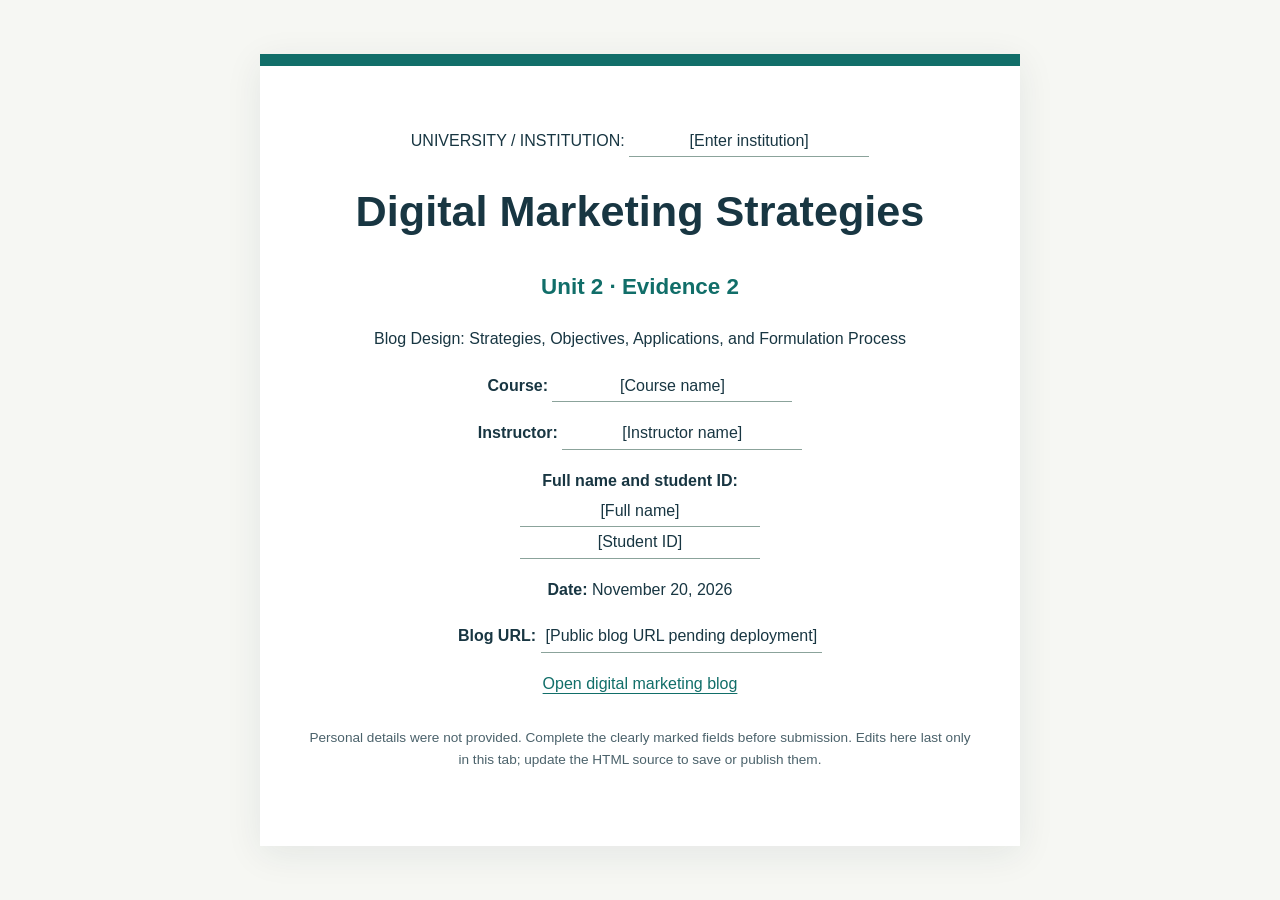
==== cover_page.html @ 4c76f7c3 "Initial release: Unit 2 Evidence 2 digital marketing blog" ====
<!doctype html><html lang="en"><head><meta charset="utf-8"><meta name="viewport" content="width=device-width,initial-scale=1"><title>Academic Cover | Digital Marketing</title><link rel="icon" href="assets/favicon.svg" type="image/svg+xml"><link rel="stylesheet" href="assets/css/style.css"></head><body class="cover-body"><main class="page" id="cover"><p>UNIVERSITY / INSTITUTION: <span class="field" contenteditable="true" role="textbox" aria-label="Institution">[Enter institution]</span></p><h1>Digital Marketing Strategies</h1><p class="cover-unit">Unit 2 · Evidence 2</p><p>Blog Design: Strategies, Objectives, Applications, and Formulation Process</p><p><strong>Course:</strong> <span class="field" contenteditable="true" role="textbox" aria-label="Course">[Course name]</span></p><p><strong>Instructor:</strong> <span class="field" contenteditable="true" role="textbox" aria-label="Instructor">[Instructor name]</span></p><p><strong>Full name and student ID:</strong><br><span class="field" contenteditable="true" role="textbox" aria-label="Full name">[Full name]</span><br><span class="field" contenteditable="true" role="textbox" aria-label="Student ID">[Student ID]</span></p><p><strong>Date:</strong> November 20, 2026</p><p><strong>Blog URL:</strong> <span class="field" contenteditable="true">[Public blog URL pending deployment]</span></p><p><a href="index.html">Open digital marketing blog</a></p><p class="note">Personal details were not provided. Complete the clearly marked fields before submission. Edits here last only in this tab; update the HTML source to save or publish them.</p></main></body></html>
---- assets/css/style.css ----
:root{--navy:#183642;--teal:#116e69;--cream:#f6f7f3;--orange:#f2b48e;--muted:#4b626b;--line:#d4dfdb;--white:#fff}
*{box-sizing:border-box}html{scroll-behavior:auto;scroll-padding-top:24px}body{margin:0;font-family:Arial,Helvetica,sans-serif;background:var(--cream);color:var(--navy);line-height:1.65;font-size:1rem}a{color:var(--teal);text-underline-offset:4px;text-decoration-thickness:1px}a:hover{text-decoration-thickness:2px}a:focus-visible,[contenteditable]:focus-visible{outline:3px solid #c25c22;outline-offset:5px;border-radius:2px}img{display:block;max-width:100%;height:auto}figure{margin:0}figcaption{font-size:.875rem;line-height:1.5}p{margin:0 0 1rem}h1,h2,h3{line-height:1.18;text-wrap:balance}h2{font-size:clamp(1.8rem,3.5vw,2.65rem);letter-spacing:-.035em;margin:0 0 20px}h3{font-size:1.25rem;letter-spacing:-.015em;margin:0 0 18px}.skip-link{position:absolute;top:-100px;left:16px;z-index:10;background:white;padding:12px}.skip-link:focus{top:12px}.site-header{background:var(--navy);padding:24px max(5%,calc((100% - 1200px)/2));display:flex;justify-content:space-between;align-items:center;gap:24px;flex-wrap:wrap;border-bottom:1px solid #ffffff26}.brand{font-weight:800;color:white;text-decoration:none;letter-spacing:.045em;white-space:nowrap;font-size:1.05rem}.brand span{color:var(--orange);padding:0 5px}nav{display:flex;gap:8px 22px;flex-wrap:wrap}nav a{color:#edf7f3;text-decoration:none;font-size:.9rem;padding:4px 0}nav a:hover{text-decoration:underline}header a:focus-visible,.hero a:focus-visible,.case a:focus-visible,footer a:focus-visible{outline-color:var(--orange)}.hero{background:linear-gradient(120deg,#183642 55%,#165b5c);color:white;padding:72px 5% 60px}.hero-inner{max-width:1200px;margin:auto;display:grid;grid-template-columns:1.13fr 1fr;gap:56px;align-items:center}.tag{text-transform:uppercase;letter-spacing:.13em;font-weight:700;font-size:.78rem;color:var(--teal);margin:0 0 16px}.hero .tag,.case .tag{color:var(--orange)}.hero h1{font-size:clamp(2.7rem,4.7vw,4.65rem);line-height:1.06;letter-spacing:-.055em;margin:0 0 26px}.hero h1 span{color:#bfdfd6}.hero-copy>p:not(.tag):not(.hero-meta){max-width:560px;color:#dfebe8;font-size:1.1rem}.btn{display:inline-block;background:var(--orange);color:var(--navy);padding:13px 25px;border-radius:5px;font-weight:700;text-decoration:none;margin-top:10px}.btn:hover{background:#ffd0b1}.hero-meta{font-size:.75rem;letter-spacing:.09em;margin:32px 0 0;color:#f0bd9e}.hero-meta span{display:block;color:#bdd2cf;letter-spacing:0;margin-top:5px;font-size:.875rem}.hero-photo img{width:100%;aspect-ratio:1.2;object-fit:cover;border-radius:6px}.hero-photo figcaption{color:#c5d8d2;margin-top:12px}.hero-photo a{color:#dfede8}main:not(.page){max-width:1144px;margin:auto;padding:12px 22px 45px}section{padding:65px 0;border-bottom:1px solid var(--line);scroll-margin-top:12px}section:last-child{border-bottom:0}.lead{max-width:820px;font-size:1.15rem;color:#3c5862}.cards{display:grid;grid-template-columns:repeat(2,minmax(0,1fr));gap:26px;margin-top:32px}.card{background:white;border:1px solid #dce5df;border-radius:8px;padding:28px 30px;border-top:4px solid var(--teal)}.card .num{font-size:.78rem;letter-spacing:.08em;color:var(--teal);font-weight:800;margin-bottom:12px}.card h3{font-size:1.6rem;margin-bottom:22px}.card p{margin:10px 0;line-height:1.6}.card strong{color:#155f5d}.card .example{border-top:1px solid var(--line);padding-top:18px;margin-top:20px;color:#425d65;font-size:.94rem}.process-figure{margin-top:30px}.steps{display:grid;grid-template-columns:repeat(4,minmax(0,1fr));gap:34px 26px;list-style:none;padding:0;margin:0}.step{background:#e5efea;border:1px solid #cedfd6;border-radius:8px;padding:22px 20px;position:relative;min-width:0}.step-number{font-size:1.45rem;font-weight:800;color:var(--teal);display:block;margin-bottom:14px}.step h3{font-size:1.05rem;min-height:2.5em;margin-bottom:14px}.step p{font-size:.92rem;line-height:1.6}.step .output{font-size:.82rem;color:#34594f;margin:16px 0 0;padding-top:12px;border-top:1px solid #c3d7cb}.step:not(:last-child):after{content:'→';position:absolute;right:-24px;top:50%;font-size:1.35rem;font-weight:700;color:var(--teal)}.step:nth-child(4):after{content:'↓';right:calc(50% - 8px);top:auto;bottom:-34px}.step:nth-child(5){grid-column:4;grid-row:2}.step:nth-child(6){grid-column:3;grid-row:2}.step:nth-child(7){grid-column:2;grid-row:2}.step:nth-child(8){grid-column:1;grid-row:2}.step:nth-child(n+5):not(:last-child):after{content:'←';right:auto;left:-24px}.feedback{margin-top:26px;padding:20px 24px;border:1px solid #8caf9e;border-radius:8px;color:#274f42;background:#f0f5ed;font-size:.95rem}.feedback>span{font-size:1.5rem;vertical-align:middle;margin-right:8px}.case{background:var(--navy);color:#e5efeb;border-radius:12px;padding:38px}.case h2,.case h3{color:white}.case h2{font-size:clamp(2rem,4vw,3.3rem)}.case a{color:#bfe4dc}.case strong{color:var(--orange)}.case-header{display:grid;grid-template-columns:1fr 1.1fr;gap:36px;align-items:center;margin-bottom:34px}.case-header img{width:100%;height:225px;object-fit:cover;border-radius:5px}.case-header figcaption{margin-top:10px;color:#bdd3cd;font-size:.78rem}.case-label{font-size:.9rem;color:#bed7cf}.case-columns{display:grid;grid-template-columns:repeat(2,minmax(0,1fr));gap:32px}.case h3{font-size:1.15rem;margin:16px 0}.case-actions{padding-left:20px;margin:0 0 25px}.case-actions li{padding-left:4px;margin:12px 0}.rationale{border-top:1px solid #ffffff35;margin-top:18px;padding-top:12px}.rationale p{margin-bottom:0}.table-wrap{max-width:100%;overflow-x:auto}table{width:100%;border-collapse:collapse;background:white;font-size:.95rem}caption{text-align:left;color:var(--muted);font-size:.94rem;padding:0 0 18px}th,td{padding:17px 18px;text-align:left;border-bottom:1px solid var(--line);vertical-align:top}thead th{background:var(--teal);color:white;font-weight:600}tbody th{width:23%;font-weight:600}td{width:38.5%}.metric-notes{display:grid;grid-template-columns:repeat(3,minmax(0,1fr));gap:20px;margin-top:26px}.metric-notes p{background:#e5efea;padding:18px;font-size:.9rem;border-radius:5px}.metric-notes strong{display:block;color:var(--teal);margin-bottom:5px}.note{font-size:.9rem;color:var(--muted);line-height:1.65}.conclusion{max-width:850px}.conclusion h2{font-size:clamp(2rem,4vw,3rem)}.refs{padding-left:20px;font-size:.96rem;columns:2;column-gap:45px}.refs li{margin-bottom:15px;break-inside:avoid;padding-left:3px}footer{background:var(--navy);color:#c5d9d2;text-align:center;padding:42px 20px}footer p{font-size:.9rem;margin:14px 0}footer div{display:flex;justify-content:center;gap:28px}footer a{color:#c5e6dd;font-size:.9rem}
.cover-body{display:grid;place-items:center;min-height:100svh;padding:40px 20px}.page{width:min(760px,100%);background:white;padding:60px 45px;box-shadow:0 8px 35px #18364215;border-top:12px solid var(--teal);text-align:center}.page h1{font-size:clamp(2rem,5vw,2.7rem)}.cover-unit{font-weight:700;color:var(--teal);font-size:1.4rem}.page p{line-height:1.9}.field{border-bottom:1px solid #8ba39b;display:inline-block;min-width:min(240px,100%);max-width:100%;padding:0 5px;overflow-wrap:anywhere}.page .note{font-size:.85rem;line-height:1.6;margin-top:28px}
@media(max-width:1024px){.hero{padding-top:54px}.hero-inner{gap:30px}.hero h1{font-size:clamp(2.6rem,5vw,3.7rem)}.steps{grid-template-columns:repeat(2,minmax(0,1fr));gap:30px}.step h3{min-height:0}.step:nth-child(n){grid-column:auto;grid-row:auto}.step:nth-child(n):after{left:auto;right:-26px;top:50%;bottom:auto;content:'→'}.step:nth-child(2){grid-column:2;grid-row:1}.step:nth-child(3){grid-column:2;grid-row:2}.step:nth-child(4){grid-column:1;grid-row:2}.step:nth-child(5){grid-column:1;grid-row:3}.step:nth-child(6){grid-column:2;grid-row:3}.step:nth-child(7){grid-column:2;grid-row:4}.step:nth-child(8){grid-column:1;grid-row:4}.step:nth-child(2):after,.step:nth-child(4):after,.step:nth-child(6):after{content:'↓';right:calc(50% - 8px);top:auto;bottom:-31px}.step:nth-child(3):after,.step:nth-child(7):after{content:'←';right:auto;left:-26px}.step:last-child:after{display:none}.case{padding:30px}.case-columns{gap:24px}}
@media(max-width:768px){.hero-inner{grid-template-columns:1fr}.hero-copy{max-width:650px}.hero-photo img{aspect-ratio:2.1;max-height:300px}.hero h1{font-size:clamp(2.7rem,7vw,4rem)}.hero-meta span{display:inline;margin-left:15px}.site-header{padding:22px;gap:16px}nav{gap:8px 20px}.cards{gap:18px}.card{padding:23px}.card h3{font-size:1.35rem}.case-header{grid-template-columns:1fr;gap:24px}.case-header img{height:250px}.metric-notes{grid-template-columns:1fr;gap:0}.metric-notes p{margin-bottom:10px}.refs{columns:1}}
@media(max-width:600px){.hero{padding:42px 22px}.hero-inner{gap:32px}.hero h1{font-size:2.8rem}.hero-copy>p:not(.tag):not(.hero-meta){font-size:1rem}.hero-meta span{display:block;margin-left:0}.hero-photo img{aspect-ratio:1.65}main:not(.page){padding:0 20px 20px}section{padding:44px 0}.tag{font-size:.75rem}nav{column-gap:20px}nav a{font-size:.875rem}.cards{grid-template-columns:1fr;margin-top:25px}.card{padding:26px}.card h3{font-size:1.5rem}.steps{display:block;padding-left:18px;border-left:2px solid #acc9bb;margin-left:6px}.step{margin-bottom:28px;padding:24px}.step:last-child{margin-bottom:0}.step:nth-child(n):after{content:'↓';left:-27px;right:auto;top:auto;bottom:-31px;font-size:1.4rem}.step-number{font-size:1.4rem}.step h3{font-size:1.15rem}.step p{font-size:1rem}.step .output{font-size:.875rem}.feedback{padding:20px}.case{padding:25px 22px}.case-columns{grid-template-columns:1fr;gap:0}.case h2{font-size:2.3rem}.case-header img{height:205px}.case-header{gap:20px;margin-bottom:15px}th,td{padding:12px 10px;font-size:.875rem;overflow-wrap:anywhere}tbody th{width:26%}td{width:37%}.cover-body{padding:20px 14px}.page{padding:35px 22px}.page p{line-height:1.7}.page h1{font-size:2rem}.page .field{min-width:0;width:100%}.lead{font-size:1.05rem}}
@media(prefers-reduced-motion:reduce){html{scroll-behavior:auto}}
@media print{body{background:white}nav,.btn,.skip-link,footer{display:none}.site-header{background:white}.hero,.case{background:white;color:#183642}.hero h1 span,.hero-copy>p:not(.tag):not(.hero-meta),.case h2,.case h3,.case strong{color:#183642}.cards{display:block}.card{break-inside:avoid;margin:20px 0}section{padding:22px 0}.cover-body{padding:0}.page{box-shadow:none;width:100%;min-height:90vh;padding:40px;border-top:8px solid #116e69}.page .note{color:#183642}a{color:#116e69}}
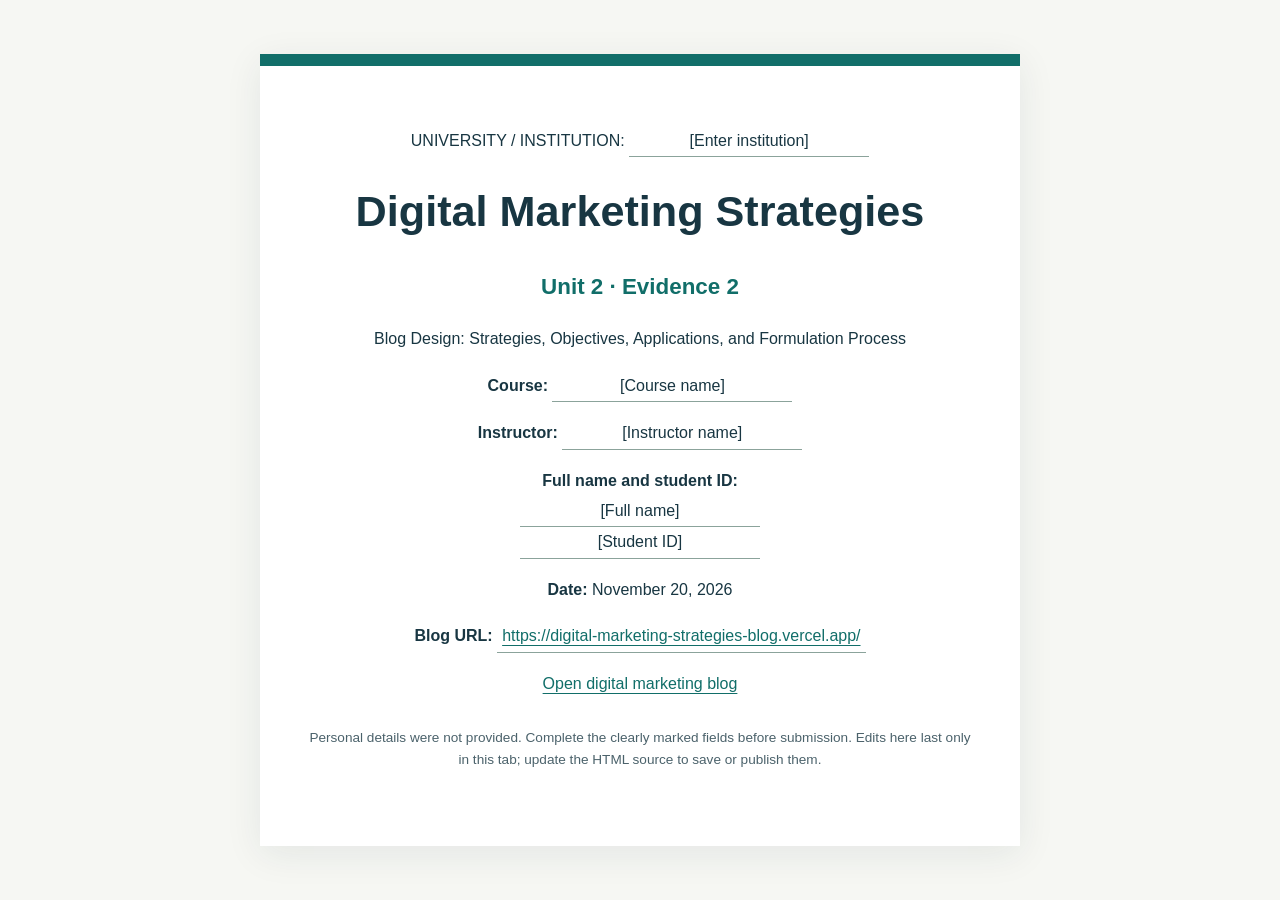
==== commit 621474b1: "Add verified public blog URL to academic cover" ====
--- a/cover_page.html
+++ b/cover_page.html
@@ -1 +1 @@
-<!doctype html><html lang="en"><head><meta charset="utf-8"><meta name="viewport" content="width=device-width,initial-scale=1"><title>Academic Cover | Digital Marketing</title><link rel="icon" href="assets/favicon.svg" type="image/svg+xml"><link rel="stylesheet" href="assets/css/style.css"></head><body class="cover-body"><main class="page" id="cover"><p>UNIVERSITY / INSTITUTION: <span class="field" contenteditable="true" role="textbox" aria-label="Institution">[Enter institution]</span></p><h1>Digital Marketing Strategies</h1><p class="cover-unit">Unit 2 · Evidence 2</p><p>Blog Design: Strategies, Objectives, Applications, and Formulation Process</p><p><strong>Course:</strong> <span class="field" contenteditable="true" role="textbox" aria-label="Course">[Course name]</span></p><p><strong>Instructor:</strong> <span class="field" contenteditable="true" role="textbox" aria-label="Instructor">[Instructor name]</span></p><p><strong>Full name and student ID:</strong><br><span class="field" contenteditable="true" role="textbox" aria-label="Full name">[Full name]</span><br><span class="field" contenteditable="true" role="textbox" aria-label="Student ID">[Student ID]</span></p><p><strong>Date:</strong> November 20, 2026</p><p><strong>Blog URL:</strong> <span class="field" contenteditable="true">[Public blog URL pending deployment]</span></p><p><a href="index.html">Open digital marketing blog</a></p><p class="note">Personal details were not provided. Complete the clearly marked fields before submission. Edits here last only in this tab; update the HTML source to save or publish them.</p></main></body></html>
+<!doctype html><html lang="en"><head><meta charset="utf-8"><meta name="viewport" content="width=device-width,initial-scale=1"><title>Academic Cover | Digital Marketing</title><link rel="icon" href="assets/favicon.svg" type="image/svg+xml"><link rel="stylesheet" href="assets/css/style.css"></head><body class="cover-body"><main class="page" id="cover"><p>UNIVERSITY / INSTITUTION: <span class="field" contenteditable="true" role="textbox" aria-label="Institution">[Enter institution]</span></p><h1>Digital Marketing Strategies</h1><p class="cover-unit">Unit 2 · Evidence 2</p><p>Blog Design: Strategies, Objectives, Applications, and Formulation Process</p><p><strong>Course:</strong> <span class="field" contenteditable="true" role="textbox" aria-label="Course">[Course name]</span></p><p><strong>Instructor:</strong> <span class="field" contenteditable="true" role="textbox" aria-label="Instructor">[Instructor name]</span></p><p><strong>Full name and student ID:</strong><br><span class="field" contenteditable="true" role="textbox" aria-label="Full name">[Full name]</span><br><span class="field" contenteditable="true" role="textbox" aria-label="Student ID">[Student ID]</span></p><p><strong>Date:</strong> November 20, 2026</p><p><strong>Blog URL:</strong> <a class="field blog-url" href="https://digital-marketing-strategies-blog.vercel.app/">https://digital-marketing-strategies-blog.vercel.app/</a></p><p><a href="index.html">Open digital marketing blog</a></p><p class="note">Personal details were not provided. Complete the clearly marked fields before submission. Edits here last only in this tab; update the HTML source to save or publish them.</p></main></body></html>
